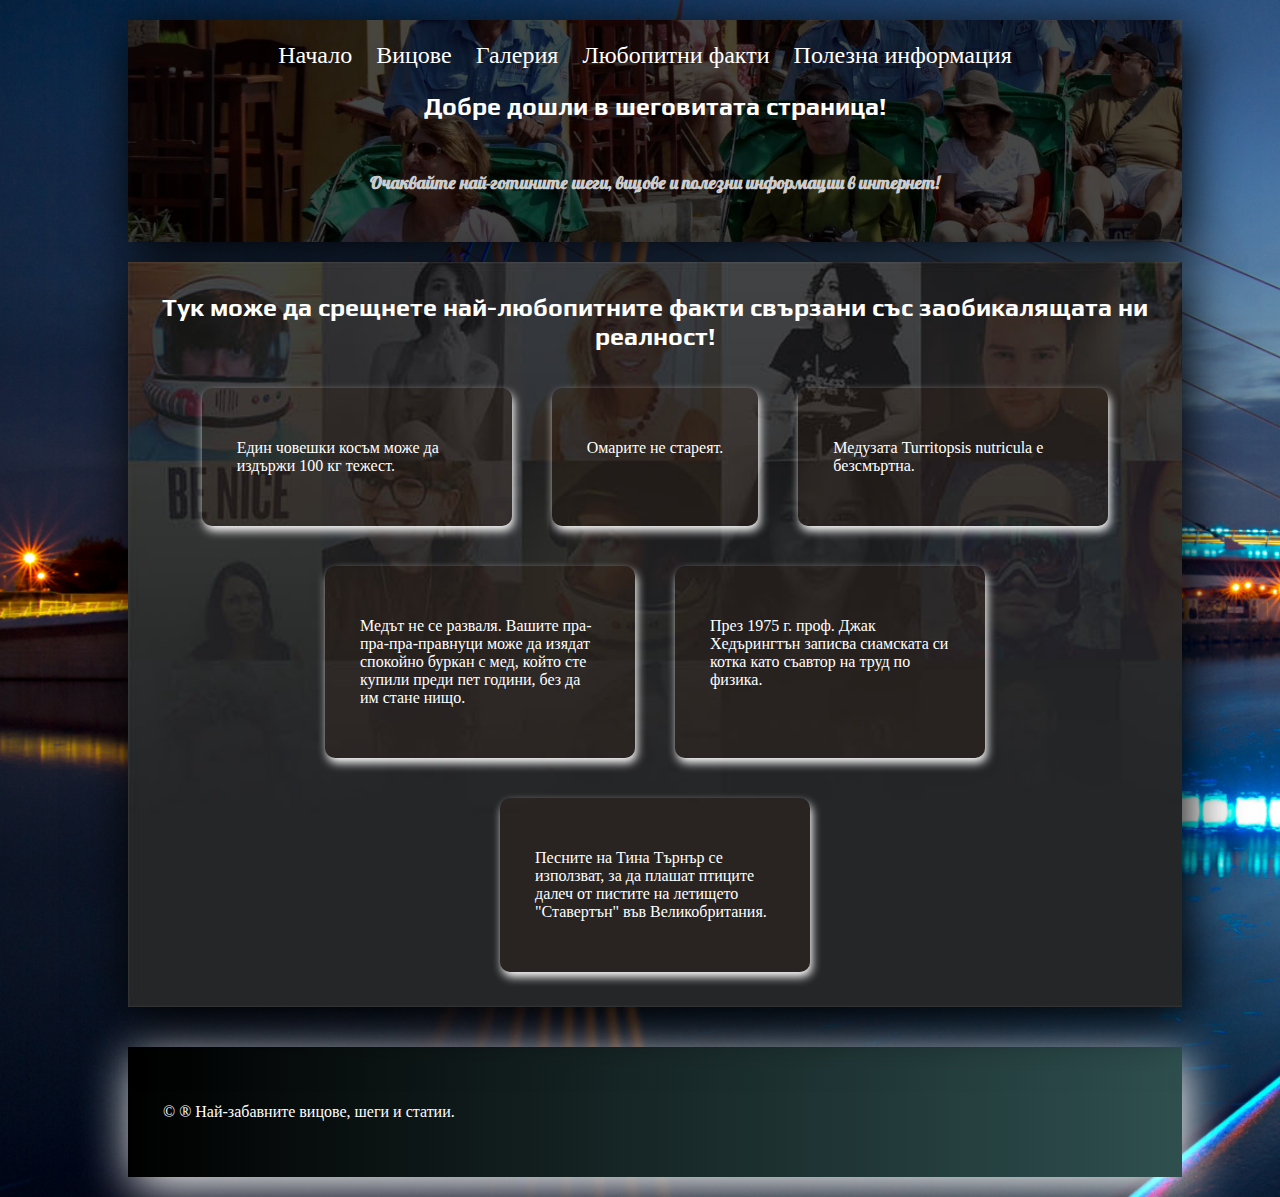
==== ElroodTeam/fact.html @ eb720d84 "up" ====
<!DOCTYPE html>
<html lang="en">
   <head>
       <meta charset="UTF-8">
       <meta name="viewport" content="width=device-width, initial-scale=1.0">
       <title>Факти</title>
       <link rel="stylesheet" href="styles.css">
       <link rel="stylesheet" href="media_query.css">

   </head>
   <body>

   <header class="headarnav">
       <nav id="topmenu">
           <ul>
               <li>
                   <a href="index.html">Начало</a>
               </li>
               <li>
                   <a href="Vicove.html">Вицове</a>
               </li>
               <li>
                   <a href="Galeria.html">Галерия</a>
               </li>
               <li>
                   <a href="fact.html">Любопитни факти</a>
               </li>
               <li>
                   <a href="Informaciq.html">Полезна информация</a>
               </li>
           </ul>
       </nav>
       <h1>
           Добре дошли в шеговитата страница!
       </h1>
       <h3>
           Очаквайте най-готините шеги,
           вицове и полезни информации в интернет!
       </h3>
   </header>


<main>
   <section class="facts">
       <h1>
           Тук може да срещнете най-любопитните
           факти свързани със заобикалящата ни реалност!
       </h1>
       <article class="article-fact">

          <p class="span1">
               Един човешки косъм може да издържи 100 кг тежест.
           </p>
       </article>

       <article class="article-fact">

        <p class="span1">
            Омарите не стареят.
        </p>
       </article>
       <article class="article-fact">

       <p class="span1">
            Медузата Turritopsis nutricula е безсмъртна.
        </p>
       </article>
       <article class="article-fact">

         <p class="span1">
              Медът не се разваля. Вашите пра-пра-пра-правнуци може
           да изядат спокойно буркан с мед, който сте купили преди
              пет години, без да им стане нищо.</p>
       </article>
       <article class="article-fact">
           <p class="span1">
               През 1975 г. проф. Джак Хедърингтън записва сиамската
               си котка като съавтор на труд по физика.
           </p>
       </article>
       <article class="article-fact">

         <p class="span1">
              Песните на Тина Търнър се използват, за да плашат птиците
              далеч от пистите на летището "Ставертън" във Великобритания.
         </p>
       </article>
   </section>

</main>
   <footer>

      <p class="spanFooter">&copy; &reg; Най-забавните вицове, шеги и статии.</p>


   </footer>

   </body>
</html>
---- ElroodTeam/styles.css ----
@import url('https://fonts.googleapis.com/css?family=Lobster|Play');
@import url("https://maxcdn.bootstrapcdn.com/font-awesome/4.7.0/css/font-awesome.min.css");

body {
    max-width:1024px;

    margin: 0 auto;
    padding: 0;
    background: url("image/1479146686_535_bridge-wallpaper.jpg") no-repeat;
    background-size: cover;

}

.headarnav{
    display: inline-flex;
    justify-content: center;
    flex-wrap: wrap;
    width:100%;
    background: url("image/header-background-about1.jpg");
    background-size: cover;
    margin-top:20px;
    box-shadow: 5px 10px 50px;
    padding: 15px;

}
nav#topmenu ul {
    list-style: none;

    text-align: center;
    padding: 0;
    margin: 0;
}
nav#topmenu li {
    font-size: 24px;
    line-height: 40px;
    height: 40px;
    display: inline-block;
    padding-right:20px;
}
nav#topmenu a {
    text-decoration: none;
    color: #fff;
}
h1 {
    font-family: Play,sans-serif;
    font-size: 25px;
    text-align: center;
    color:#ffffff ;
}
h3 {
    font-family: Lobster,sans-serif;
    font-size: 18px;
    text-align: right;
    color: #cccccc;
    padding: 15px;
}
main{
    max-width: 1024px;
}
section{
    display: inline-flex;
    flex-wrap: wrap;
    justify-content: center;
    width:100%;

    box-shadow: 5px 10px 50px;
    background: url("image/footer-under.jpg") no-repeat;
    background-size: cover;
    align-content: center;
    margin-top: 20px;
    padding: 15px;
}


.img2 {
    display: inline-block;
    padding-top: 5px;
    width: 70px;
    height: 70px;
    vertical-align: top;
}
.article-vic {


  max-width: 250px;

    vertical-align: top;
    color: white;
    padding:20px;
    margin: 15px;

    border-radius: 10px;
    box-shadow: 2px 5px 10px ;
    background: rgba(63, 31, 7, 0.17);
}
.article-fact{

    display: inline-block;
    max-width: 250px;

    vertical-align: top;
   padding: 30px;
    margin:20px;
    color: white;

  border-radius: 10px;
    box-shadow: 2px 5px 10px ;
    background: rgba(63, 31, 7, 0.17);
}

.article-info {
    display: inline-block;
    color: white;
   max-width: 250px;

    vertical-align: top;
    padding: 15px;
    margin: 0;


   border-radius: 10px;
    box-shadow: 2px 5px 10px ;
    background: rgba(63, 31, 7, 0.17);
}


figure {
    display: inline-block;
    border: rgba(90, 255, 77, 0.03);
    margin: 5px 5px;

}
.div-seccia {
    display: inline-flex;
    flex-wrap: wrap;
    justify-content: center;

    width: 100%;
    background: linear-gradient(to right,black,darkslategrey);
    box-shadow: 5px 10px 20px;
    padding: 15px;
    margin-top: 20px;

}
div > h1{
    flex-grow: 1;

}
.imgIndex{
    display: inline-flex;
    flex-wrap: wrap;
    justify-content: center;
    max-width: 250px;
    max-height: 250px;
    margin: 10px;

    border-radius: 10px;
    box-shadow: 5px 10px 20px;


}
.span1{
    display: inline-block;

    padding: 5px;
    max-width: 300px;


}
.img3{
    width: 250px;
    height: 150px;
    margin: 10px;
    padding: 20px;
    border-radius: 10px;
    box-shadow: 5px 10px 20px;
    vertical-align: top;
    display: inline-block;
}

footer{
    display: flex;
    width: 100%;
    justify-content: flex-start;
    padding:15px;
    max-width: 1024px;
    margin-top: 40px;
    margin-bottom: 20px;
    vertical-align: bottom;
    color: #ffffff;

    background: linear-gradient(to right ,black,darkslategrey);
    box-shadow: 5px 10px 50px;
}
.spanFooter{
    display: inline-block;
    padding: 25px 20px;
}
---- ElroodTeam/media_query.css ----
@media screen and (max-width: 960px) {
    .headarnav{
        padding: 10px;
    }
    section{

        padding: 20px;
    }


    .article-vic {
        max-width: 200px;
        padding:20px;
        margin: 10px;
    }
    div {
        padding: 10px;
        margin-top: 20px;

    }
    .imgIndex{
        width: 200px;
        height: 250px;
        padding: 40px;

    }
}
@media screen and (max-width: 800px) {

    .article-vic {
        max-width: 200px;
        padding:20px;
        margin: 10px;
    }

    nav#topmenu li {
        font-size: 20px;
        line-height: 20px;
        height: 20px;
        display: inline-block;
        padding-right:10px;
    }

    h1 {
        font-family: Play,sans-serif;
        font-size: 20px;
        text-align: center;
        color:#ffffff ;
    }
    h3 {
        font-family: Lobster,sans-serif;
        font-size: 14px;
        text-align: right;
        color: #cccccc;
        padding: 15px;
    }
}
@media screen and (max-width: 620px) {



    .headarnav{
        justify-content: center;

    }
    nav#topmenu ul {
        list-style: none;

        text-align: center;

    }
    nav#topmenu li {
        font-size: 18px;
        background: rgba(76, 255, 155, 0.03);
        width: 100%;
        display: block;

        padding-right:20px;
    }


    nav#topmenu a {
        display: block;
        flex-direction: column;
        width: 100%;

        order: 1;
        text-decoration: none;
        margin: 20px;
        padding: 20px;

    }
    .headerMain{
        display: flex;
        flex-direction: column;
        width: 100%;
        order: 2;

    }
    .headerSecond{
        display: flex;
        flex-direction: column;
        order: 3;
    }
    h1 {
        text-align: center;
        padding: 10px;
        margin-bottom: 10px;
    }
    h3{
        text-align: end;
    }
}

@media screen and (max-width: 480px)
{


}
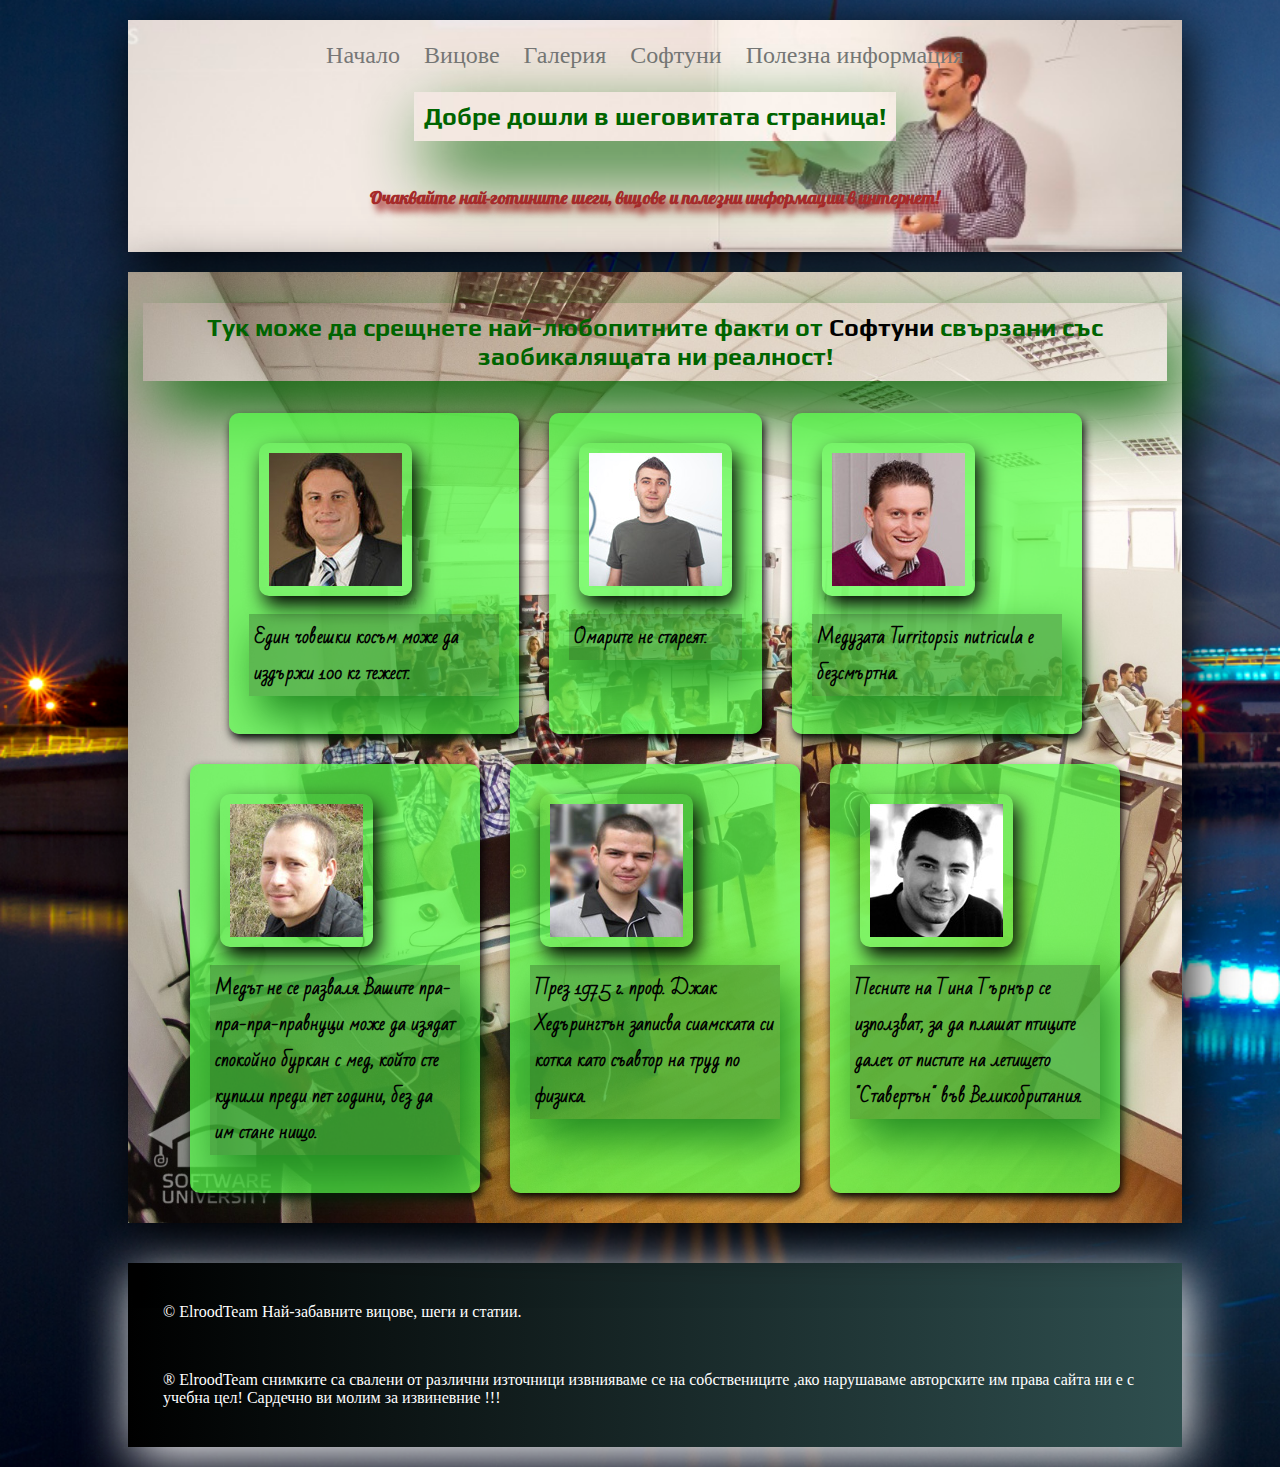
==== commit 5364bd23: "final" ====
--- a/ElroodTeam/fact.html
+++ b/ElroodTeam/fact.html
@@ -1,5 +1,5 @@
 <!DOCTYPE html>
-<html lang="en">
+<html lang="en|bg">
    <head>
        <meta charset="UTF-8">
        <meta name="viewport" content="width=device-width, initial-scale=1.0">
@@ -23,7 +23,7 @@
                    <a href="Galeria.html">Галерия</a>
                </li>
                <li>
-                   <a href="fact.html">Любопитни факти</a>
+                   <a href="http://www.softuni.bg">Софтуни</a>
                </li>
                <li>
                    <a href="Informaciq.html">Полезна информация</a>
@@ -41,59 +41,86 @@
 
 
 <main>
-   <section class="facts">
+   <section>
        <h1>
            Тук може да срещнете най-любопитните
-           факти свързани със заобикалящата ни реалност!
+           факти от <a href="http://www.softuni.bg">Софтуни</a> свързани със заобикалящата ни реалност!
        </h1>
-       <article class="article-fact">
+       <article class="article-vic">
+           <figure>
+               <img class="img3" src="image/Preslav-Nakov.jpg">
+               <figcaption>
+                   <p><strong>
+                       Един човешки косъм може да издържи 100 кг тежест.
+                   </strong></p>
+               </figcaption>
+           </figure>
+       </article>
+       <article class="article-vic">
+           <figure>
+               <img class="img3" src="image/Ivan-Yonkov-trainers.jpg">
+               <figcaption>
+                   <p><strong>
+                       Омарите не стареят.
+                   </strong></p>
+               </figcaption>
+           </figure>
+       </article>
+       <article class="article-vic">
 
-          <p class="span1">
-               Един човешки косъм може да издържи 100 кг тежест.
-           </p>
+               <figure>
+                   <img class="img3" src="image/svetlin_nakov-trainers%20(1).jpg">
+                   <figcaption>
+                       <p><strong>
+                           Медузата Turritopsis nutricula е безсмъртна.
+                       </strong></p>
+                   </figcaption>
+               </figure>
+           </article>
+       <article class="article-vic">
+           <figure>
+               <img class="img3" src="image/Ivan-Vankov.jpg">
+               <figcaption>
+
+                   <p><strong>
+                       Медът не се разваля. Вашите пра-пра-пра-правнуци може
+                       да изядат спокойно буркан с мед, който сте купили преди
+                       пет години, без да им стане нищо.
+                   </strong></p>
+               </figcaption>
+           </figure>
        </article>
+       <article class="article-vic">
+           <figure>
+               <img class="img3" src="image/Bogomil-Dimitrov-trainers%20(1).jpg">
+               <figcaption>
+                   <p><strong>
+                       През 1975 г. проф. Джак Хедърингтън записва сиамската
+                       си котка като съавтор на труд по физика.
 
-       <article class="article-fact">
-
-        <p class="span1">
-            Омарите не стареят.
-        </p>
+                 </strong></p>
+               </figcaption>
+           </figure>
        </article>
-       <article class="article-fact">
-
-       <p class="span1">
-            Медузата Turritopsis nutricula е безсмъртна.
-        </p>
-       </article>
-       <article class="article-fact">
-
-         <p class="span1">
-              Медът не се разваля. Вашите пра-пра-пра-правнуци може
-           да изядат спокойно буркан с мед, който сте купили преди
-              пет години, без да им стане нищо.</p>
-       </article>
-       <article class="article-fact">
-           <p class="span1">
-               През 1975 г. проф. Джак Хедърингтън записва сиамската
-               си котка като съавтор на труд по физика.
-           </p>
-       </article>
-       <article class="article-fact">
-
-         <p class="span1">
-              Песните на Тина Търнър се използват, за да плашат птиците
-              далеч от пистите на летището "Ставертън" във Великобритания.
-         </p>
+       <article class="article-vic">
+           <figure>
+               <img class="img3" src="image/kristalin-chavdarov.jpg">
+               <figcaption>
+                   <p><strong>
+                       Песните на Тина Търнър се използват, за да плашат птиците
+                       далеч от пистите на летището "Ставертън" във Великобритания.
+                   </strong></p>
+               </figcaption>
+           </figure>
        </article>
    </section>
-
 </main>
    <footer>
-
-      <p class="spanFooter">&copy; &reg; Най-забавните вицове, шеги и статии.</p>
-
-
+       <span class="spanFooter">&copy ElroodTeam Най-забавните вицове, шеги и статии.</span>
+       <span class="spanFooter"> &reg ElroodTeam снимките са свалени от различни източници
+           извнияваме се на собствениците ,ако нарушаваме авторските
+           им права сайта ни е с учебна цел! Сардечно ви молим за извиневние !!!
+       </span>
    </footer>
-
    </body>
 </html>--- a/ElroodTeam/styles.css
+++ b/ElroodTeam/styles.css
@@ -1,6 +1,6 @@
 @import url('https://fonts.googleapis.com/css?family=Lobster|Play');
 @import url("https://maxcdn.bootstrapcdn.com/font-awesome/4.7.0/css/font-awesome.min.css");
-
+@import url('https://fonts.googleapis.com/css?family=Bad+Script|Open+Sans');
 body {
     max-width:1024px;
 
@@ -16,7 +16,7 @@
     justify-content: center;
     flex-wrap: wrap;
     width:100%;
-    background: url("image/header-background-about1.jpg");
+    background: url("image/hradar45.jpg");
     background-size: cover;
     margin-top:20px;
     box-shadow: 5px 10px 50px;
@@ -39,32 +39,35 @@
 }
 nav#topmenu a {
     text-decoration: none;
-    color: #fff;
+    color: #777777;
 }
 h1 {
     font-family: Play,sans-serif;
     font-size: 25px;
     text-align: center;
-    color:#ffffff ;
+    color: darkgreen ;
+    padding: 10px;
+    box-shadow: 15px 30px 70px;
 }
 h3 {
     font-family: Lobster,sans-serif;
     font-size: 18px;
     text-align: right;
-    color: #cccccc;
-    padding: 15px;
+    color: brown;
+    padding: 10px;
+    text-shadow: 5px 7px 7px;
 }
 main{
     max-width: 1024px;
 }
 section{
+    color: black;
     display: inline-flex;
     flex-wrap: wrap;
     justify-content: center;
     width:100%;
-
     box-shadow: 5px 10px 50px;
-    background: url("image/footer-under.jpg") no-repeat;
+    background: url("image/softuni-nakov.jpg") no-repeat;
     background-size: cover;
     align-content: center;
     margin-top: 20px;
@@ -72,78 +75,49 @@
 }
 
 
-.img2 {
-    display: inline-block;
-    padding-top: 5px;
-    width: 70px;
-    height: 70px;
-    vertical-align: top;
-}
 .article-vic {
-
-
-  max-width: 250px;
+    color: black;
+    max-width:250px;
 
     vertical-align: top;
-    color: white;
     padding:20px;
     margin: 15px;
-
     border-radius: 10px;
     box-shadow: 2px 5px 10px ;
-    background: rgba(63, 31, 7, 0.17);
+    background: rgba(90, 255, 77, 0.74);
 }
-.article-fact{
-
-    display: inline-block;
+.a2{
+    text-decoration: none;
+    color: black;
     max-width: 250px;
-
-    vertical-align: top;
-   padding: 30px;
-    margin:20px;
-    color: white;
-
-  border-radius: 10px;
-    box-shadow: 2px 5px 10px ;
-    background: rgba(63, 31, 7, 0.17);
+}
+section a{
+    text-decoration: none;
+    color: black;
 }
 
-.article-info {
-    display: inline-block;
-    color: white;
-   max-width: 250px;
+p
+{
+    font-family: 'Bad Script', cursive;
+    color: InfoText;
+    color: rgba(0, 0, 0, 1);
+    padding: 5px;
+    font-weight: 900;
+    font-size: 18px;
+    box-shadow: 10px 20px 40px forestgreen;
 
-    vertical-align: top;
-    padding: 15px;
-    margin: 0;
-
-
-   border-radius: 10px;
-    box-shadow: 2px 5px 10px ;
-    background: rgba(63, 31, 7, 0.17);
 }
-
 
 figure {
     display: inline-block;
     border: rgba(90, 255, 77, 0.03);
-    margin: 5px 5px;
+    margin:0;
+    padding: 0;
+    color: black;
 
 }
-.div-seccia {
-    display: inline-flex;
-    flex-wrap: wrap;
-    justify-content: center;
-
-    width: 100%;
-    background: linear-gradient(to right,black,darkslategrey);
-    box-shadow: 5px 10px 20px;
-    padding: 15px;
-    margin-top: 20px;
-
-}
-div > h1{
-    flex-grow: 1;
+figcaption{
+    background: rgba(0, 0, 0, 0.23);
 
 }
 .imgIndex{
@@ -156,39 +130,29 @@
 
     border-radius: 10px;
     box-shadow: 5px 10px 20px;
+}
 
-
-}
-.span1{
-    display: inline-block;
-
-    padding: 5px;
-    max-width: 300px;
-
-
-}
-.img3{
-    width: 250px;
-    height: 150px;
-    margin: 10px;
-    padding: 20px;
+.img3 {
+    display: block;
+    vertical-align:top;
+    max-width: calc(100% - 10px);
+    max-height: calc(25% - 10px);
     border-radius: 10px;
     box-shadow: 5px 10px 20px;
-    vertical-align: top;
-    display: inline-block;
+    padding: 10px;
+    margin: 10px;
 }
 
 footer{
     display: flex;
     width: 100%;
-    justify-content: flex-start;
+    flex-direction: column;
     padding:15px;
     max-width: 1024px;
     margin-top: 40px;
     margin-bottom: 20px;
     vertical-align: bottom;
     color: #ffffff;
-
     background: linear-gradient(to right ,black,darkslategrey);
     box-shadow: 5px 10px 50px;
 }
--- a/ElroodTeam/media_query.css
+++ b/ElroodTeam/media_query.css
@@ -1,16 +1,22 @@
 @media screen and (max-width: 960px) {
+    body{
+        max-width: 960px;
+    }
+    main{
+        max-width: 960px;
+    }
     .headarnav{
         padding: 10px;
     }
     section{
 
-        padding: 20px;
+        padding: 10px;
     }
 
 
     .article-vic {
         max-width: 200px;
-        padding:20px;
+        padding:10px;
         margin: 10px;
     }
     div {
@@ -21,7 +27,7 @@
     .imgIndex{
         width: 200px;
         height: 250px;
-        padding: 40px;
+        padding: 10px;
 
     }
 }
@@ -29,10 +35,20 @@
 
     .article-vic {
         max-width: 200px;
-        padding:20px;
+        padding:10px;
         margin: 10px;
     }
-
+div{
+    padding: 10px;
+    margin-top: 20px;
+
+}
+.imgIndex{
+    width: 200px;
+    height: 250px;
+    padding: 10px;
+
+}
     nav#topmenu li {
         font-size: 20px;
         line-height: 20px;
@@ -72,7 +88,7 @@
     nav#topmenu li {
         font-size: 18px;
         background: rgba(76, 255, 155, 0.03);
-        width: 100%;
+        max-width: calc(100% - 10px);;
         display: block;
 
         padding-right:20px;
@@ -82,18 +98,18 @@
     nav#topmenu a {
         display: block;
         flex-direction: column;
-        width: 100%;
+        max-width: 100%;
 
         order: 1;
         text-decoration: none;
-        margin: 20px;
-        padding: 20px;
+        margin: 10px;
+        padding: 10px;
 
     }
     .headerMain{
         display: flex;
         flex-direction: column;
-        width: 100%;
+       max-width: 100%;
         order: 2;
 
     }
@@ -114,6 +130,147 @@
 
 @media screen and (max-width: 480px)
 {
-
-
-}
+body{
+    background: none;
+
+    margin: 0;
+    padding: 0;
+
+}
+    .headarnav{
+        max-width:100%;
+        justify-content: center;
+        float: none;
+        padding: 0;
+        margin: 0;
+
+    }
+    nav#topmenu ul {
+        list-style: none;
+
+        text-align: center;
+
+    }
+    nav#topmenu li {
+        font-size: 18px;
+        background: rgba(76, 255, 155, 0.03);
+
+        display: block;
+
+
+    }
+
+
+    nav#topmenu a {
+        display: block;
+        flex-direction: column;
+        max-width: 1000%;
+
+        order: 1;
+        text-decoration: none;
+
+
+
+    }
+    .headerMain{
+        display: flex;
+        flex-direction: column;
+        justify-content: center;
+        max-width:80%;
+        padding: 0;
+        margin: 0;
+        order: 2;
+
+    }
+    .headerSecond{
+        display: flex;
+        max-width: 100%;
+        flex-direction: column;
+        justify-content: center;
+        order: 3;
+    }
+    h1 {
+        margin-top: 10px;
+        font-size: 14px;
+        text-align: center;
+        padding: 20px;
+        margin-bottom: 10px;
+    }
+    h3{
+        font-size: 10px;
+        text-align: end;
+        padding: 10px;
+    }
+    section{
+        justify-content: center;
+        max-width:100%;
+        padding: 0;
+        margin: 0;
+
+    }
+    .article-vic{
+        padding: 0;
+        margin: 0;
+        max-width: 100%;
+        text-align: center;
+    }
+    div{
+        padding: 0;
+        margin: 0;
+
+        max-width:100%;
+
+    }
+    .imgIndex{
+        width: 220px;
+        height: 200px;
+        margin-bottom: 10px;
+        margin-top: 10px;
+        border-radius: 10px;
+        box-shadow: 5px 10px 20px;
+    }
+
+    figure {
+        display: inline-flex;
+        border: rgba(90, 255, 77, 0.03);
+        flex-direction: row;
+        margin:0;
+        padding: 0;
+        color: black;
+        max-width: 80%;
+
+    }
+    .img3 {
+        max-width: 150px;
+        max-height: 150px;
+        display: block;
+        text-align: center;
+        vertical-align:top;
+        box-shadow: 5px 10px 20px;
+        padding: 0;
+        margin: 0;
+    }
+    p {
+        font-size: 12px;
+        color: black;
+        padding: 0;
+        margin: 0;
+    }
+    footer{
+        display: flex;
+        max-width:100%;
+        justify-content: center;
+        padding: 0;
+        margin: 0;
+        vertical-align: bottom;
+        color: #ffffff;
+        background: linear-gradient(to right ,black,darkslategrey);
+        box-shadow: 5px 10px 50px;
+    }
+    .spanFooter{
+        display: inline-block;
+        padding: 0;
+        margin: 0;
+        font-size: 12px;
+    }
+}
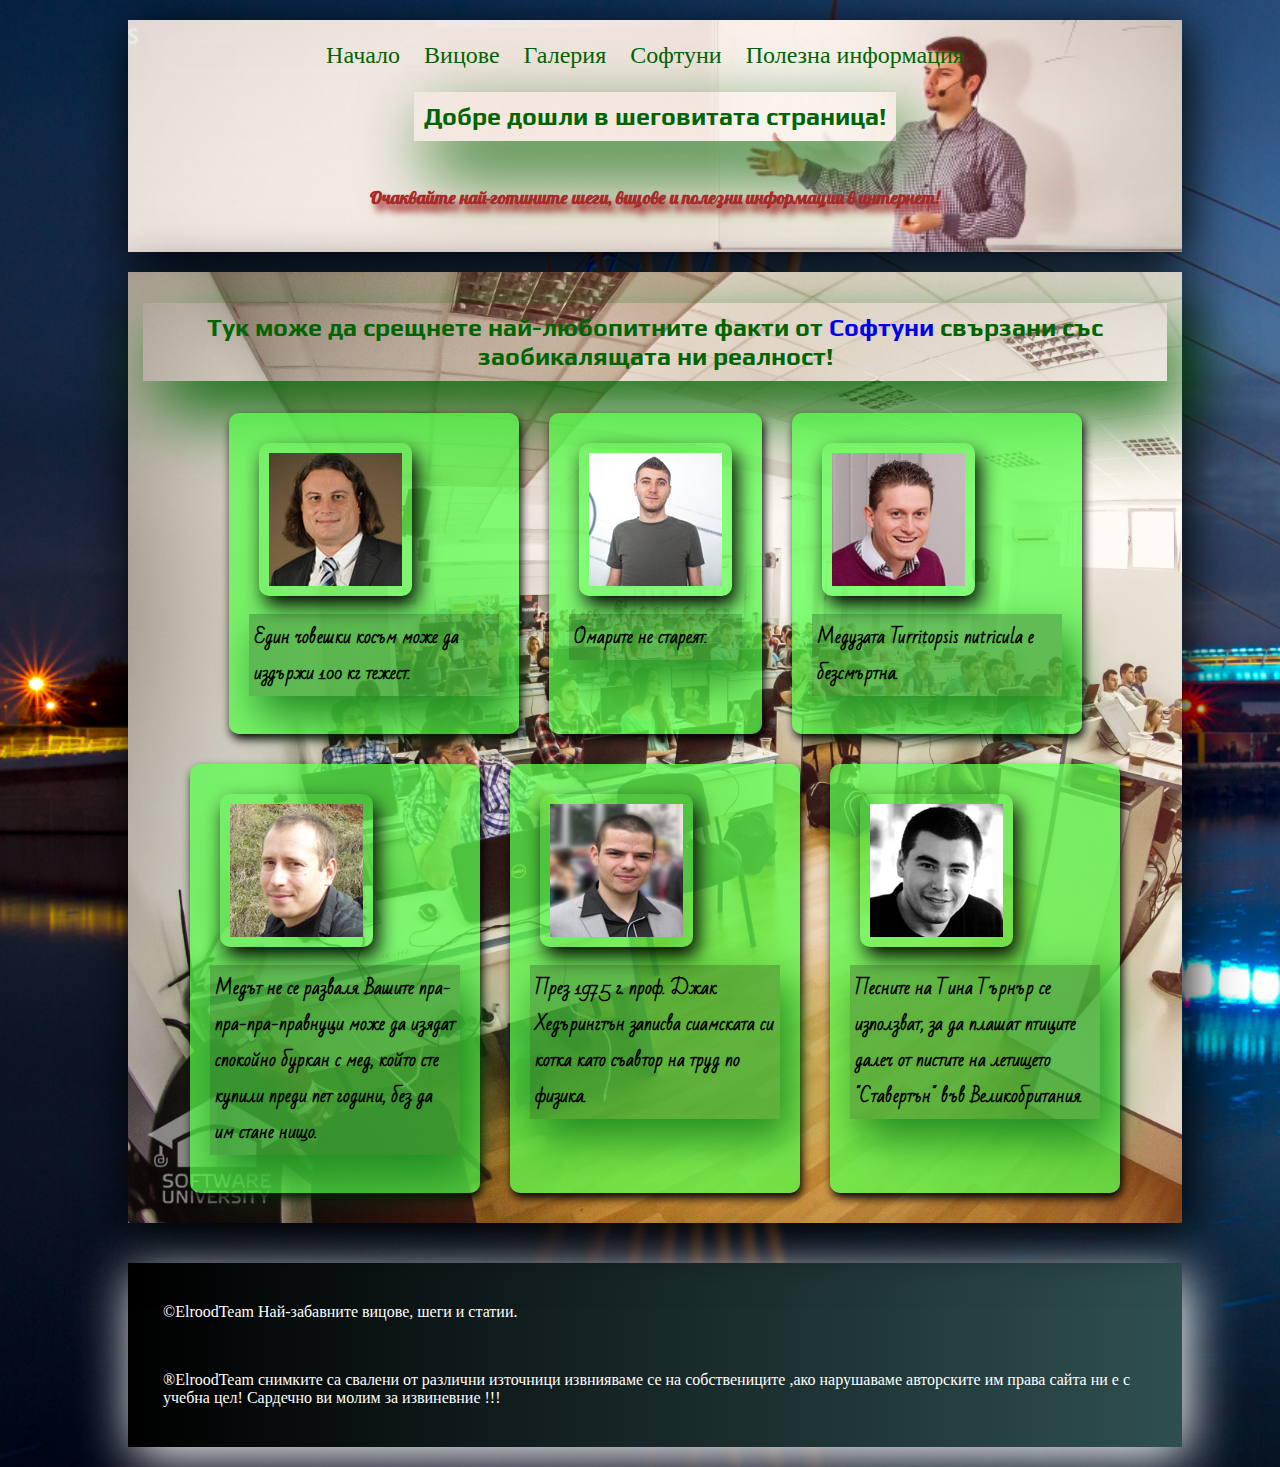
==== commit 1cfcc3ed: "дадсдсдс" ====
--- a/ElroodTeam/fact.html
+++ b/ElroodTeam/fact.html
@@ -1,5 +1,5 @@
 <!DOCTYPE html>
-<html lang="en|bg">
+<html lang="en">
    <head>
        <meta charset="UTF-8">
        <meta name="viewport" content="width=device-width, initial-scale=1.0">
@@ -48,7 +48,7 @@
        </h1>
        <article class="article-vic">
            <figure>
-               <img class="img3" src="image/Preslav-Nakov.jpg">
+               <img class="img3" src="image/Preslav-Nakov.jpg" alt="Гешка">
                <figcaption>
                    <p><strong>
                        Един човешки косъм може да издържи 100 кг тежест.
@@ -58,7 +58,7 @@
        </article>
        <article class="article-vic">
            <figure>
-               <img class="img3" src="image/Ivan-Yonkov-trainers.jpg">
+               <img class="img3" src="image/Ivan-Yonkov-trainers.jpg" alt="Гешка">
                <figcaption>
                    <p><strong>
                        Омарите не стареят.
@@ -69,7 +69,7 @@
        <article class="article-vic">
 
                <figure>
-                   <img class="img3" src="image/svetlin_nakov-trainers%20(1).jpg">
+                   <img class="img3" src="image/svetlin_nakov-trainers%20(1).jpg"alt="Гешка">
                    <figcaption>
                        <p><strong>
                            Медузата Turritopsis nutricula е безсмъртна.
@@ -77,9 +77,9 @@
                    </figcaption>
                </figure>
            </article>
-       <article class="article-vic">
+       <article class = "article-vic">
            <figure>
-               <img class="img3" src="image/Ivan-Vankov.jpg">
+               <img class="img3" src="image/Ivan-Vankov.jpg" alt="Гешка">
                <figcaption>
 
                    <p><strong>
@@ -92,7 +92,7 @@
        </article>
        <article class="article-vic">
            <figure>
-               <img class="img3" src="image/Bogomil-Dimitrov-trainers%20(1).jpg">
+               <img class="img3" src="image/Bogomil-Dimitrov-trainers%20(1).jpg" alt="Гешка">
                <figcaption>
                    <p><strong>
                        През 1975 г. проф. Джак Хедърингтън записва сиамската
@@ -104,7 +104,7 @@
        </article>
        <article class="article-vic">
            <figure>
-               <img class="img3" src="image/kristalin-chavdarov.jpg">
+               <img class="img3" src="image/kristalin-chavdarov.jpg" alt="Гешка">
                <figcaption>
                    <p><strong>
                        Песните на Тина Търнър се използват, за да плашат птиците
@@ -116,8 +116,8 @@
    </section>
 </main>
    <footer>
-       <span class="spanFooter">&copy ElroodTeam Най-забавните вицове, шеги и статии.</span>
-       <span class="spanFooter"> &reg ElroodTeam снимките са свалени от различни източници
+       <span class="spanFooter">&copyElroodTeam Най-забавните вицове, шеги и статии.</span>
+       <span class="spanFooter">&regElroodTeam снимките са свалени от различни източници
            извнияваме се на собствениците ,ако нарушаваме авторските
            им права сайта ни е с учебна цел! Сардечно ви молим за извиневние !!!
        </span>
--- a/ElroodTeam/styles.css
+++ b/ElroodTeam/styles.css
@@ -3,12 +3,10 @@
 @import url('https://fonts.googleapis.com/css?family=Bad+Script|Open+Sans');
 body {
     max-width:1024px;
-
     margin: 0 auto;
     padding: 0;
     background: url("image/1479146686_535_bridge-wallpaper.jpg") no-repeat;
     background-size: cover;
-
 }
 
 .headarnav{
@@ -39,8 +37,13 @@
 }
 nav#topmenu a {
     text-decoration: none;
-    color: #777777;
+    color: darkgreen;
 }
+
+nav#topmenu a:hover {
+    color: rgba(255, 53, 32, 0.76);
+}
+
 h1 {
     font-family: Play,sans-serif;
     font-size: 25px;
@@ -66,6 +69,7 @@
     flex-wrap: wrap;
     justify-content: center;
     width:100%;
+
     box-shadow: 5px 10px 50px;
     background: url("image/softuni-nakov.jpg") no-repeat;
     background-size: cover;
@@ -86,14 +90,12 @@
     box-shadow: 2px 5px 10px ;
     background: rgba(90, 255, 77, 0.74);
 }
-.a2{
+h1 a{
     text-decoration: none;
-    color: black;
-    max-width: 250px;
 }
-section a{
-    text-decoration: none;
-    color: black;
+
+a:hover {
+    color: rgba(255, 53, 32, 0.76);
 }
 
 p
@@ -121,11 +123,12 @@
 
 }
 .imgIndex{
-    display: inline-flex;
+    display: inline-block;
     flex-wrap: wrap;
     justify-content: center;
-    max-width: 250px;
-    max-height: 250px;
+    flex-direction: column;
+    width: 150px;
+    height: 150px;
     margin: 10px;
 
     border-radius: 10px;
--- a/ElroodTeam/media_query.css
+++ b/ElroodTeam/media_query.css
@@ -1,16 +1,17 @@
 @media screen and (max-width: 960px) {
     body{
+        margin: 0 auto;
         max-width: 960px;
     }
     main{
         max-width: 960px;
     }
     .headarnav{
-        padding: 10px;
+        padding: 10px 0;
     }
     section{
 
-        padding: 10px;
+        padding: 10px 0;
     }
 
 
@@ -30,6 +31,9 @@
         padding: 10px;
 
     }
+    footer {
+        padding: 15px 0;
+    }
 }
 @media screen and (max-width: 800px) {
 
@@ -42,6 +46,9 @@
     padding: 10px;
     margin-top: 20px;
 
+}
+section{
+    padding: 0;
 }
 .imgIndex{
     width: 200px;
@@ -61,14 +68,15 @@
         font-family: Play,sans-serif;
         font-size: 20px;
         text-align: center;
-        color:#ffffff ;
     }
     h3 {
         font-family: Lobster,sans-serif;
         font-size: 14px;
         text-align: right;
-        color: #cccccc;
         padding: 15px;
+    }
+    footer {
+        padding: 0;
     }
 }
 @media screen and (max-width: 620px) {
@@ -132,13 +140,14 @@
 {
 body{
     background: none;
-
     margin: 0;
     padding: 0;
-
-}
+}
+    main{
+        margin: 0;
+    }
     .headarnav{
-        max-width:100%;
+        width: 100%;
         justify-content: center;
         float: none;
         padding: 0;
@@ -164,7 +173,7 @@
     nav#topmenu a {
         display: block;
         flex-direction: column;
-        max-width: 1000%;
+        width:100%;
 
         order: 1;
         text-decoration: none;
@@ -203,7 +212,7 @@
     }
     section{
         justify-content: center;
-        max-width:100%;
+        width: 100%;
         padding: 0;
         margin: 0;
 
@@ -211,7 +220,7 @@
     .article-vic{
         padding: 0;
         margin: 0;
-        max-width: 100%;
+        max-width: 200px;
         text-align: center;
     }
     div{
@@ -258,7 +267,7 @@
     }
     footer{
         display: flex;
-        max-width:100%;
+        width: 100%;
         justify-content: center;
         padding: 0;
         margin: 0;
